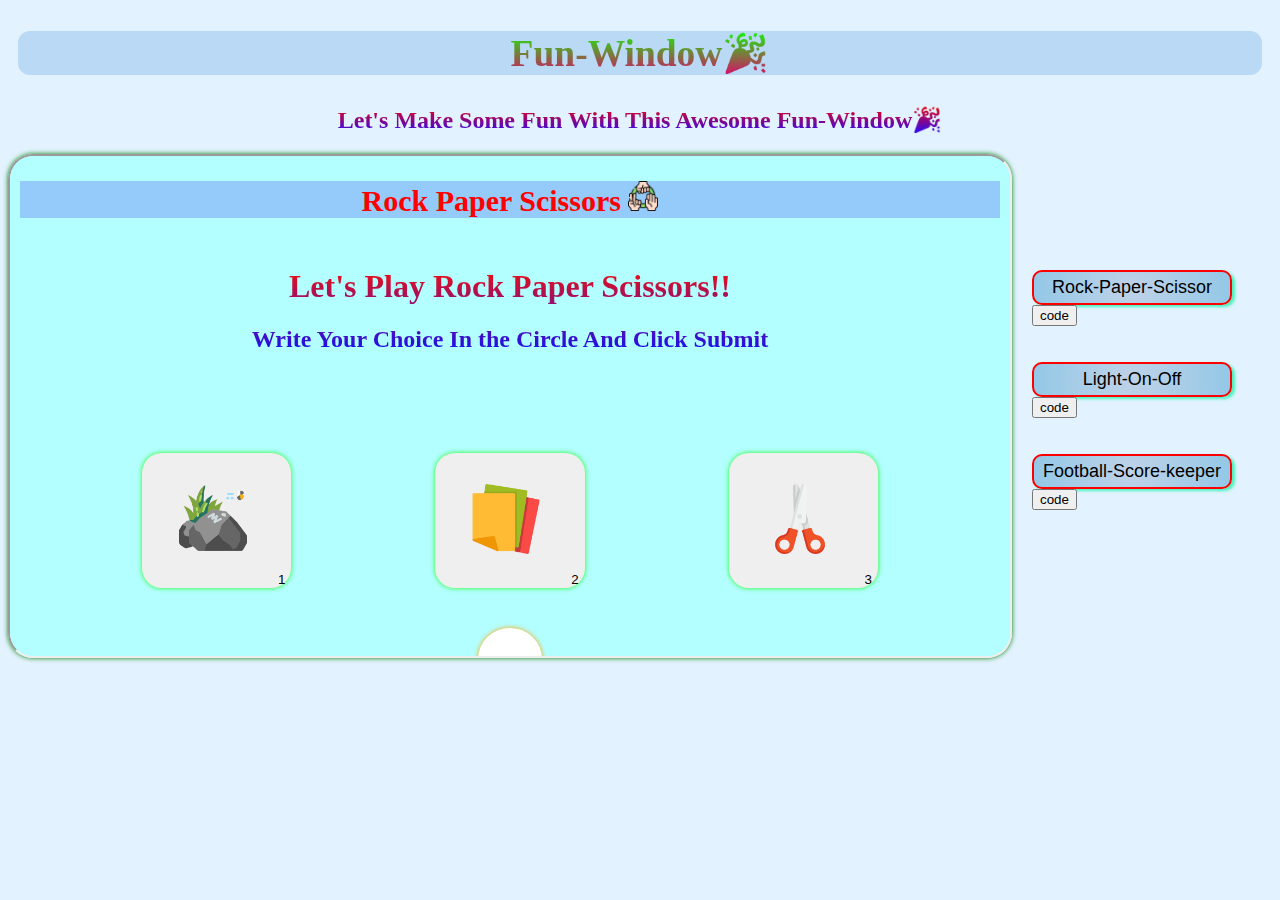
==== funwindow.html @ 6e74de5b "first commit" ====
<!DOCTYPE html>
<html>

<head>
    <title>Fun-Window🎉</title>
    <link rel="stylesheet" href="./css/funwindow.css">
</head>

<body>
    <div class="head-container">
        <h2 class="head">Fun-Window🎉</h2>
    </div>
    <h2 class="head1">Let's Make Some Fun With This Awesome Fun-Window🎉</h2>
    <div class="row">
        <div class="col-lg-7">
            <iframe src="rpsindex.html" width="1000px" height="500px" name="iframe" class="iframe">
            </iframe>
        </div>
        <div class="col-lg-3 btn-container">

            <a href="rpsindex.html" target="iframe">
                <button class="btn">Rock-Paper-Scissor</button>
            </a>
            <a href=""><button>code</button></a><br><br>
            <a href="looindex.html" target="iframe"><button class="btn">Light-On-Off</button></a>
            <a href=""><button>code</button></a><br><br>
            <a href="fskindex.html" target="iframe"><button class="btn">Football-Score-keeper</button></a>
            <a href=""><button>code</button></a><br><br>


        </div>
    </div>
</body>

</html>
---- css/funwindow.css ----
body{
    background-color: hsl(206, 92%, 94%);
}

.head-container {
    text-align: center;
    font-size: 25px;
    border-radius: 12px;
    margin: 10px;
    background-color: rgb(186, 217, 244);
}

.head {
    background: -webkit-linear-gradient(rgb(18, 247, 10), rgb(215, 13, 104));
    -webkit-background-clip: text;
    -webkit-text-fill-color: transparent;
}

.head1 {
    background: -webkit-linear-gradient(rgb(245, 6, 6), rgb(33, 8, 255));
    -webkit-background-clip: text;
    -webkit-text-fill-color: transparent;
    text-align: center;
}

.iframe {
    border-radius: 25px;
    box-shadow: 0px 0px 5px green;
}

.row {
    display: flex;
    flex-direction: row;
}

.btn-container {
    margin-left: 20px;
    display: flex;
    flex-direction: column;
    justify-content: center;
}

.btn {
    height: 35px;
    width: 200px;
    border-radius: 10px;
    border: 2px solid red;
    font-size: 18px;
    font-family: 'Trebuchet MS', 'Lucida Sans Unicode', 'Lucida Grande', 'Lucida Sans', Arial, sans-serif;
    background: rgb(238, 174, 202);
    background: radial-gradient(circle, rgb(191, 210, 232), rgb(147, 200, 231) 100%);
    box-shadow: 3px 2px 3px rgb(76, 242, 189);
    cursor: pointer;
    color:  #000000;
}

.btn:hover {
    background: rgb(238, 174, 202);
    background: radial-gradient(circle, rgb(129, 237, 176), rgb(234, 220, 138) 100%);
    box-shadow: 3px 2px 5px rgb(212, 90, 149);
}
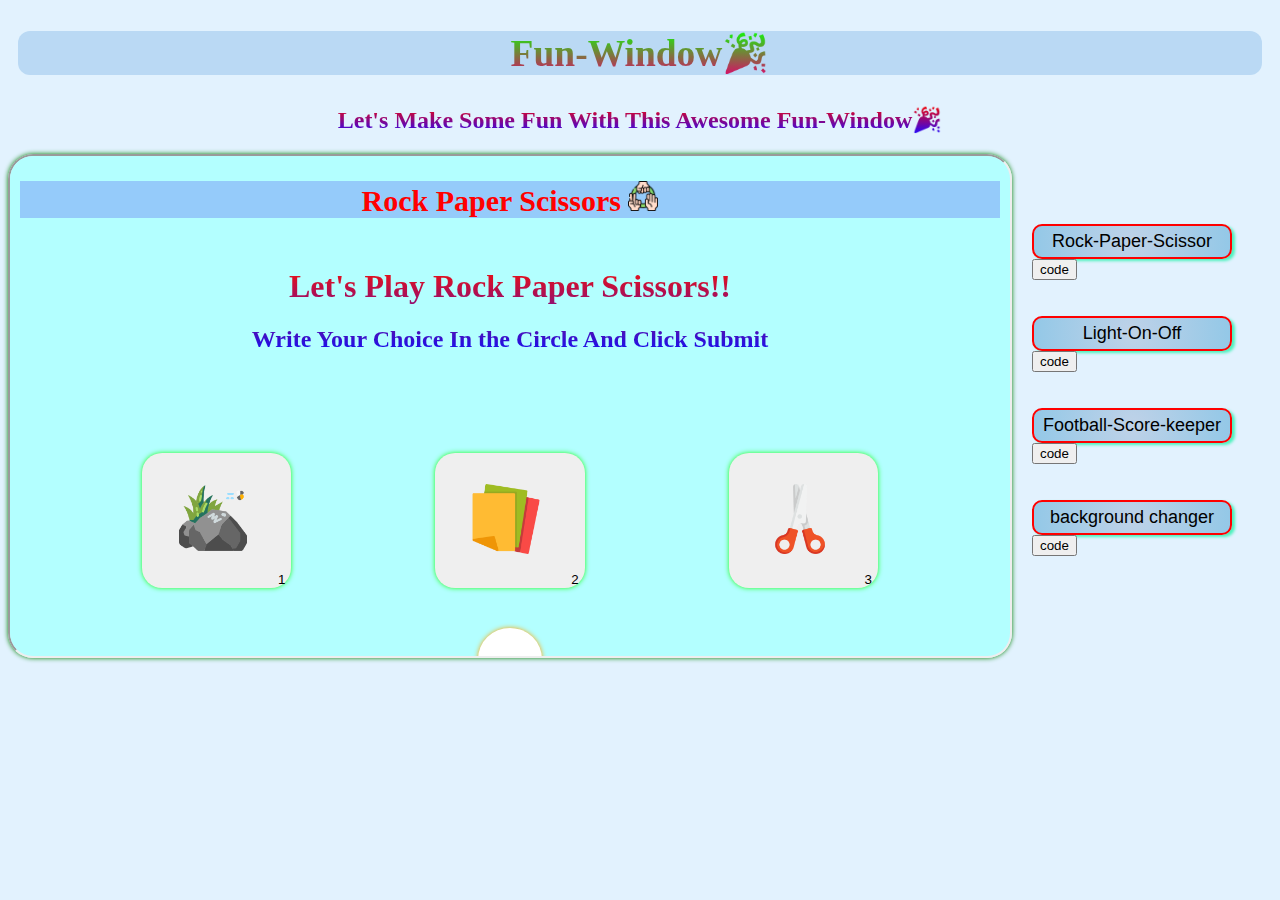
==== commit b074f283: "bg-changer added" ====
--- a/funwindow.html
+++ b/funwindow.html
@@ -21,11 +21,17 @@
             <a href="rpsindex.html" target="iframe">
                 <button class="btn">Rock-Paper-Scissor</button>
             </a>
-            <a href=""><button>code</button></a><br><br>
+            <a
+                href="https://github.com/AmitDorle/learn-coding/blob/main/rpsindex.html"><button>code</button></a><br><br>
             <a href="looindex.html" target="iframe"><button class="btn">Light-On-Off</button></a>
-            <a href=""><button>code</button></a><br><br>
+            <a
+                href="https://github.com/AmitDorle/learn-coding/blob/main/looindex.html"><button>code</button></a><br><br>
             <a href="fskindex.html" target="iframe"><button class="btn">Football-Score-keeper</button></a>
-            <a href=""><button>code</button></a><br><br>
+            <a
+                href="https://github.com/AmitDorle/learn-coding/blob/main/fskindex.html"><button>code</button></a><br><br>
+            <a href="background-changer.html" target="iframe"><button class="btn">background changer</button></a>
+            <a
+                href="https://github.com/AmitDorle/learn-coding/blob/main/fskindex.html"><button>code</button></a><br><br>
 
 
         </div>
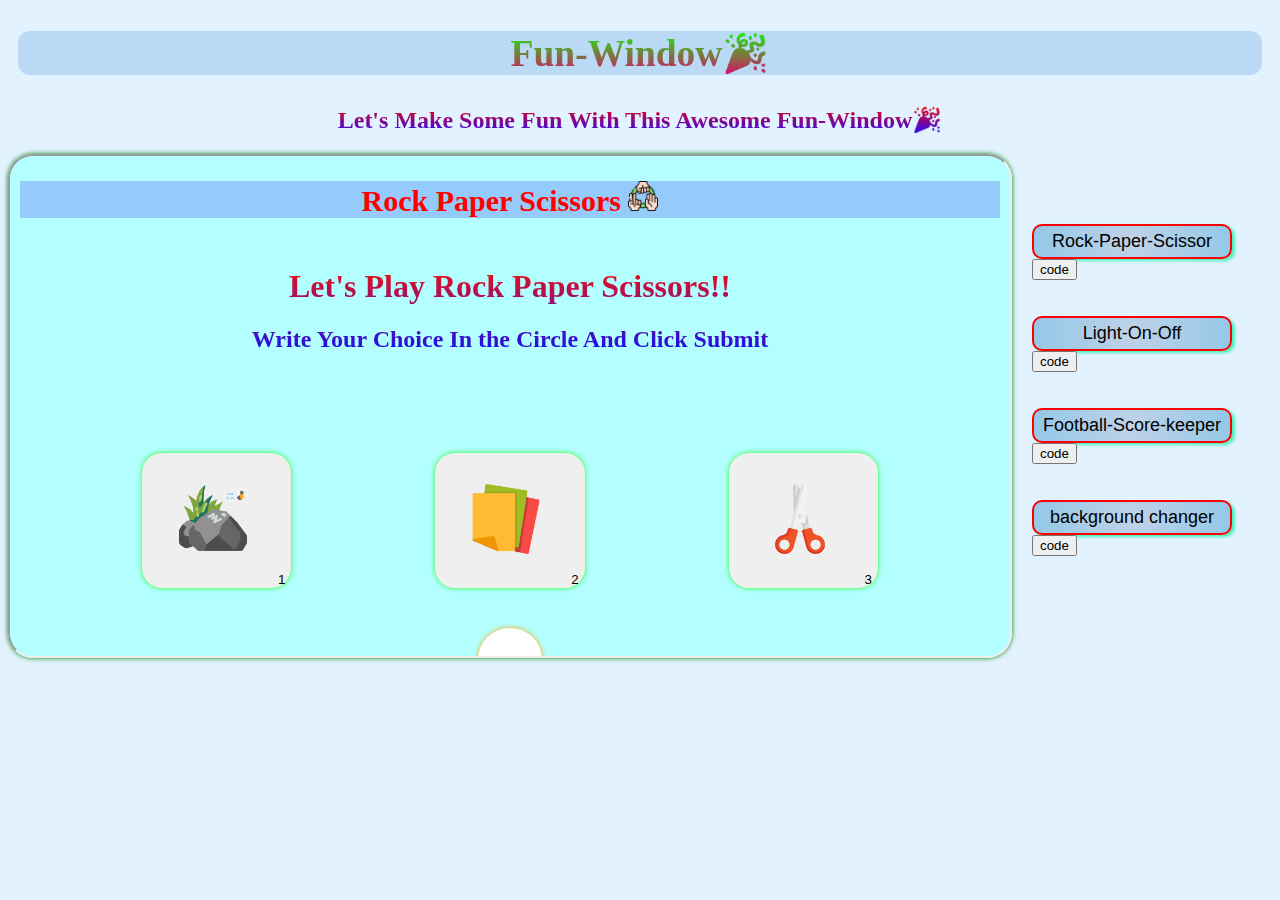
==== commit 8d7b0fc5: "github link added" ====
--- a/funwindow.html
+++ b/funwindow.html
@@ -31,7 +31,7 @@
                 href="https://github.com/AmitDorle/learn-coding/blob/main/fskindex.html"><button>code</button></a><br><br>
             <a href="background-changer.html" target="iframe"><button class="btn">background changer</button></a>
             <a
-                href="https://github.com/AmitDorle/learn-coding/blob/main/fskindex.html"><button>code</button></a><br><br>
+                href="https://github.com/AmitDorle/learn-coding/blob/main/background-changer.html"><button>code</button></a><br><br>
 
 
         </div>
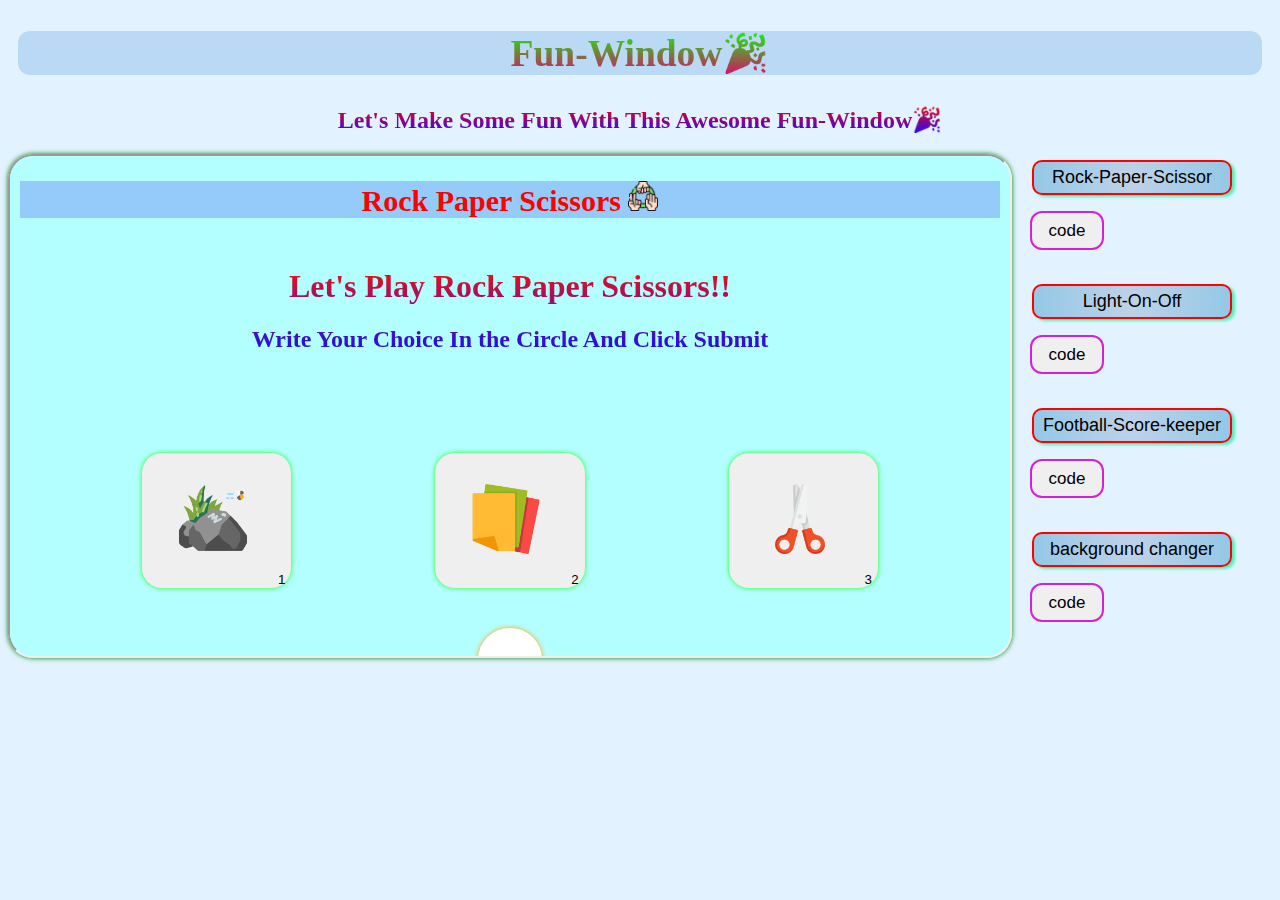
==== commit dcc503cb: "code button modified" ====
--- a/funwindow.html
+++ b/funwindow.html
@@ -22,16 +22,16 @@
                 <button class="btn">Rock-Paper-Scissor</button>
             </a>
             <a
-                href="https://github.com/AmitDorle/learn-coding/blob/main/rpsindex.html"><button>code</button></a><br><br>
+                href="https://github.com/AmitDorle/learn-coding/blob/main/rpsindex.html"><br /><button class="code-btn">code</button></a><br><br>
             <a href="looindex.html" target="iframe"><button class="btn">Light-On-Off</button></a>
             <a
-                href="https://github.com/AmitDorle/learn-coding/blob/main/looindex.html"><button>code</button></a><br><br>
+                href="https://github.com/AmitDorle/learn-coding/blob/main/looindex.html"><br /><button class="code-btn">code</button></a><br><br>
             <a href="fskindex.html" target="iframe"><button class="btn">Football-Score-keeper</button></a>
             <a
-                href="https://github.com/AmitDorle/learn-coding/blob/main/fskindex.html"><button>code</button></a><br><br>
+                href="https://github.com/AmitDorle/learn-coding/blob/main/fskindex.html"><br /><button class="code-btn">code</button></a><br><br>
             <a href="background-changer.html" target="iframe"><button class="btn">background changer</button></a>
             <a
-                href="https://github.com/AmitDorle/learn-coding/blob/main/background-changer.html"><button>code</button></a><br><br>
+                href="https://github.com/AmitDorle/learn-coding/blob/main/background-changer.html"><br /><button class="code-btn">code</button></a><br><br>
 
 
         </div>
--- a/css/funwindow.css
+++ b/css/funwindow.css
@@ -1,5 +1,19 @@
 body{
     background-color: hsl(206, 92%, 94%);
+}
+.code-btn
+{
+    height: 35px;
+    width: 70px;
+    border-radius: 10px;
+    font-size: 17px;
+    border:none;
+    box-shadow: 0px 0px 0px 2px rgb(212, 33, 215);
+}
+
+.code-btn:hover{
+    background-color: rgb(94, 191, 94);
+    color: white;
 }
 
 .head-container {
